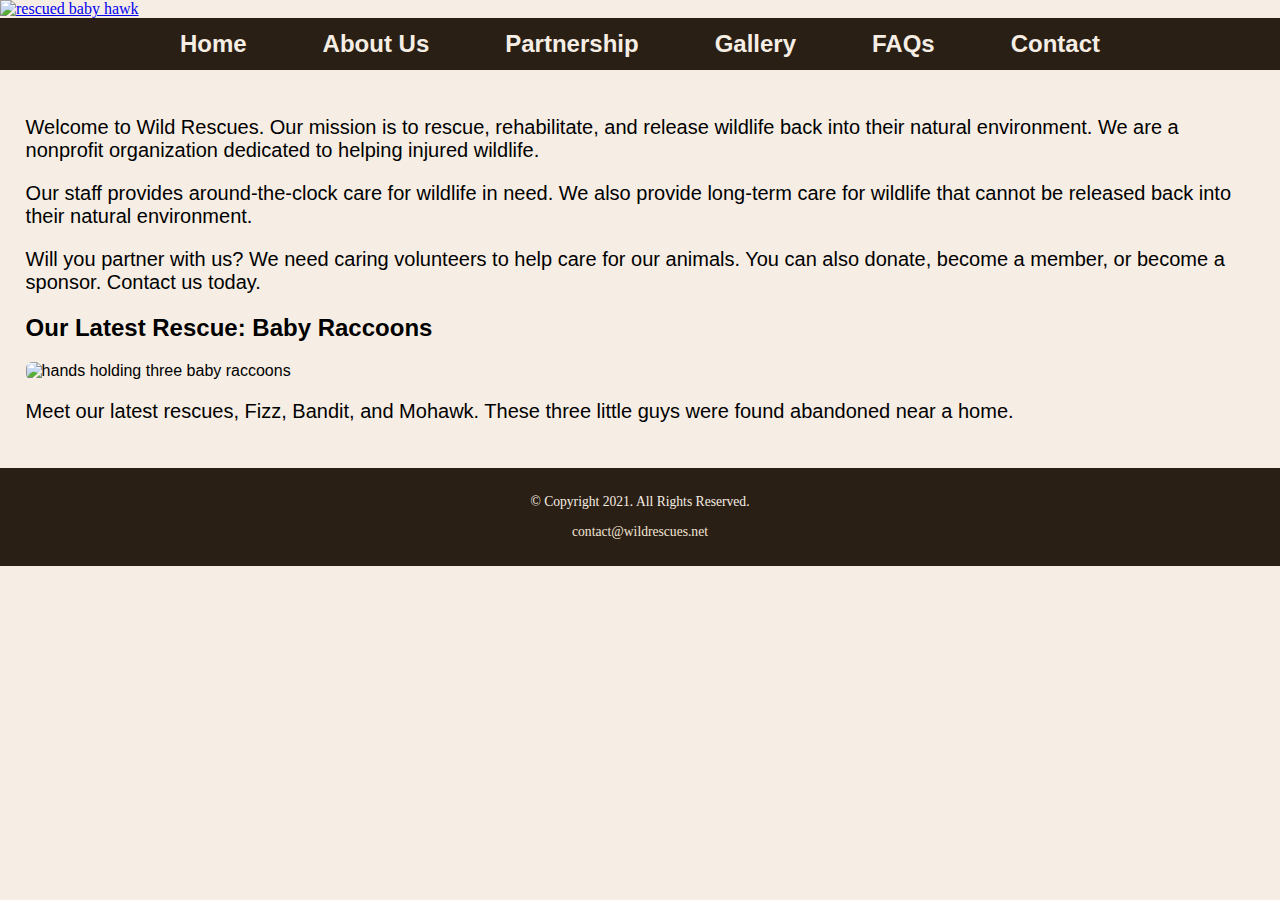
==== rescue/index.html @ 7acd6b29 "update" ====
<!DOCTYPE html>
<!--
    Student Name: Alexander Roeltgen
    File Name: resue-index.html
    Date: 2/12/24
-->
<html lang="en">
<head>
    <meta charset="utf-8">
    <title>Wild Rescues: Home</title>
    <link rel="stylesheet" href="css/styles.css">
    <meta name="viewport" content="width=device-width, initial-scale=1.0">
    <link rel="shortcut icon" href="images/favicon.ico">
     <link rel="icon" type="image/png" sizes="32x32" href="images/
    favicon-32.png">
     <link rel="apple-touch-icon" sizes="180x180" href="images/appletouch-icon.png">
     <link rel="icon" sizes="192x192" href="images/android-chrome-192.png">
     
</head>
<body>
  <div id="wrapper">

    <header>
      <div class="tab-desk">
          <a href="index.html">
              <img src="baby-hawk.jpg" alt="rescued baby hawk">
          </a>
        </div>
        <div class="mobile">
          <h1>&#128062; Wild Rescues</h1>
 <h3>Rescue. Rehabilitate. Release.</h3>
        </div>
    </header>

    <nav>
      <ul>
          <li><a href="index.html">Home</a></li>
          <li><a href="about.html">About Us</a></li>
          <li><a href="partnership.html">Partnership</a></li>
          <li><a href="gallery.html">Gallery</a></li>
          <li><a href="faqs.html">FAQs</a></li>
          <li><a href="contact.html">Contact</a></li>
      </ul>
  </nav>

    <!-- Use the main area to add the main content to the webpage -->
    <main>
        <!-- Add main content here -->
        <div id="welcome">
          <p>Welcome to Wild Rescues. Our mission is to rescue, rehabilitate,
          and release wildlife back into their natural environment. We are a
          nonprofit organization dedicated to helping injured wildlife.</p>

          <p>Our staff provides around-the-clock care for wildlife in need. We
          also provide long-term care for wildlife that cannot be released back
          into their natural environment.</p>

          <p>Will you partner with us? We need caring volunteers to help care
          for our animals. You can also donate, become a member, or become a
          sponsor. Contact us today.</p>
      </div>
      <div id="latest">
          <h2>Our Latest Rescue: Baby Raccoons</h2>
          <img class="round" src="baby-raccoons.jpg" alt="hands holding three baby raccoons">
          <p>Meet our latest rescues, Fizz, Bandit, and Mohawk. These three little guys were found abandoned near a home.</p>
      </div>

    </main>

    <footer>
        <p>&copy; Copyright 2021. All Rights Reserved.</p>
        <p><a href="mailto:contact@wildrescues.net">contact@wildrescues.net</a></p>
    </footer>
  </div>
</body>
</html>
---- rescue/css/styles.css ----
/*
 Author: Alexander Roeltgen
 Date: 2/26
 File Name: styles.css
*/

/* CSS Reset */
body, header, nav, main, footer, img, h1, h3, ul, aside, figure, figcaption {
  margin: 0;
  padding: 0;
  border: 0;
}

/* Style rules for body and images */
body {
  background-color: #f6eee4;
}

img {
  max-width: 100%;
  display: block;
}

/* Style rules for mobile viewport */

/* Style rules to show mobile class and hide tab-desk class */
.mobile {
  display: block;
}

.tab-desk {
  display: none;
}

/* Inserted style rules for header area */
/* Style rules for header area */
h1.mobile, h3.mobile {
  padding: 2%;
  text-align: center;
}

/* Emblema Font for h1 in mobile class */
h1.mobile {
  font-family: 'Emblema', sans-serif;
}

/* Lora Font for h3 in mobile class */
h3.mobile {
  font-family: 'Lora', serif;
}

/* Style rule for the nav selector */
nav {
    background-color: #2a1f14;
}

/* Style rule for nav ul */
nav ul {
    list-style-type: none;
    margin: 0;
    padding: 0;
    text-align: center;
}

/* Style rule for nav li */
nav li {
    display: block;
    font-size: 1.5em;
    font-family: Geneva, Arial, sans-serif;
    font-weight: bold;
    border-top: 1px solid #e5e9fc;
}

/* Style rule for nav li a */
nav li a {
    display: block;
    color: #f6eee4;
    padding: 0.5em 2em;
    text-decoration: none;
}

/* Style rules for main content */
/* Style rules for main content */
main {
    padding: 2%;
    font-family: 'Lora', Verdana, Arial, sans-serif;
}

main p {
    font-size: 1.25em;
}

main h3 {
    padding-top: 2%;
}

main ul {
    list-style-type: square;
}

.link {
    color: #4d3319;
    text-decoration: none;
    font-weight: bold;
    font-style: italic;
}

.action {
    font-size: 1.75em;
    font-weight: bold;
    text-align: center;
}

.round{
border-radius:6px;

}

#info ul{
margin-left:10%;

}

#contact {
    text-align: center;
}

.tel-link{
background-color:#2a1f14;
padding:2%;
width:80%;
margin:0 auto;
}

.tel-link a {
    color: #f6eee4;
    text-decoration: none;
    font-weight: bold;
}


/* Style rules for footer content */
footer {
    text-align: center;
    font-size: 0.85em;
    background-color: #2a1f14;
    color: #f6eee4;
    padding: 1% 0;
}

footer a {
    color: #f3e6d8;
    text-decoration: none;
}


/* Style for the aside element */
aside {
    text-align: center;
    font-size: 1.5em;
    font-weight: bold;
    text-shadow: 4px 4px 10px #c5a687;
}

/* Style for the figure element */
figure {
    border: 4px solid #2a1f14;
    box-shadow: 6px 6px 10px #c5a687;
    max-width: 400px;
    margin: 2% auto;
}

/* Style for the figcaption element */
figcaption {
    padding: 2%;
    border-top: 4px solid #2a1f14;
}



/* Add a comment for Media Query for Tablet Viewport */
/* Media Query for Tablet Viewport */
@media screen and (min-width: 620px), print {
    /* Tablet Viewport: Show tab-desk class, hide mobile class */
    .tab-desk {
        display: block;
    }
    .mobile {
        display: none;
    }

    /* Tablet Viewport: Style rules for nav area */
    nav li {
        border-top: none;
        display: inline-block;
        font-size: 1.25em;
    }
    nav li a {
        padding: 0.5em;
    }

    .grid {
        display: grid;
        grid-template-columns: repeat(2, 1fr);
        grid-gap: 10px;
    }

    aside {
        grid-column: 1 / span 2;
    }
}

/* Media Query for Desktop Viewport */
@media screen and (min-width: 1000px), print {
    /* Desktop Viewport: Style rules for nav area */
    nav li {
        font-size: 1.5em;
    }
    nav li a {
        padding: 0.5em 1.5em;
    }
    nav li a:hover {
        color: #2a1f14;
        background-color: #f6eee4;
    }

    /* Desktop Viewport: Style rules for main content */
    #info ul {
        margin-left: 5%;
    }

    nav li a:hover {
        opacity: 0.5;
    }

    .grid {
        grid-template-columns: repeat(3, 1fr);
        grid-gap: 30px;
    }

    aside {
        grid-column: 1 / span 3;
        font-size: 2em;
    }
}

/* Media Query for Large Desktop Viewports */
@media screen and (min-width: 1921px) {
    body {
        background: linear-gradient(#f6eee4, #78593a);
    }
    #wrapper {
        width: 1920px;
        margin: 0 auto;
    }
    main {
        background-color: #f6eee4;
    }
    .grid {
        grid-template-columns: repeat(4, 1fr);
    }

    aside {
        grid-column: 1 / span 4;
        font-size: 3em;
    }
}

/* Media Query for Print */
@media print {
    body {
        background-color: white;
        color: black;
    }
}
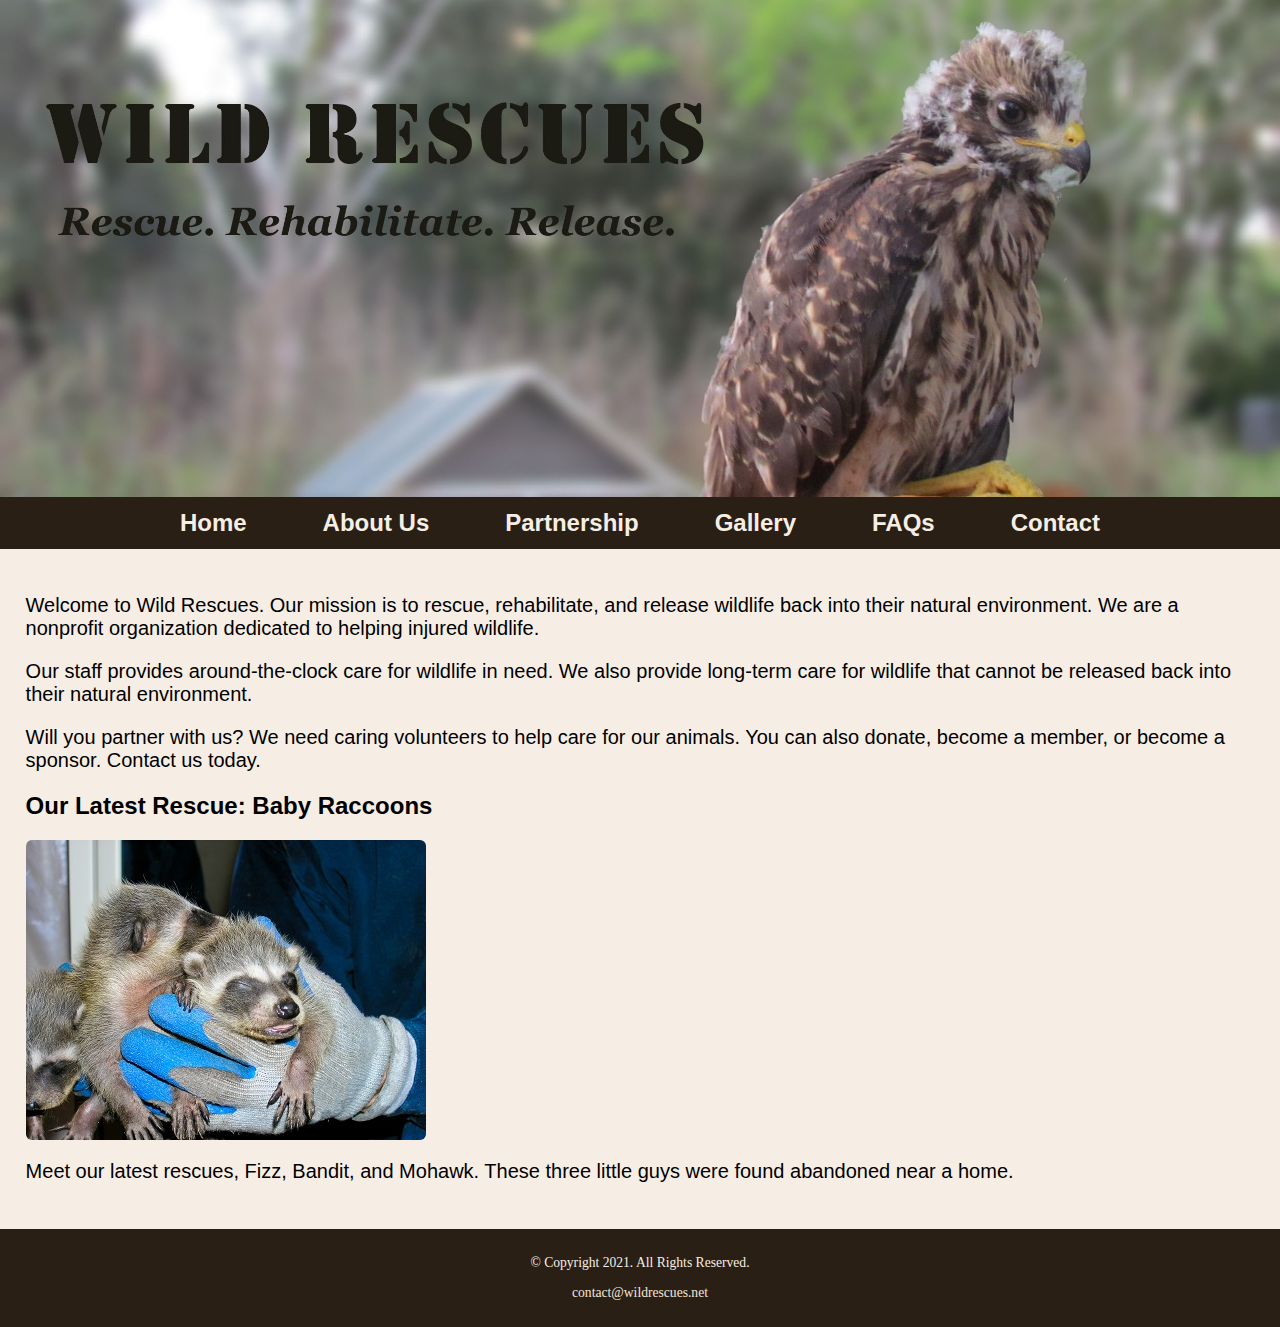
==== commit 7603ebf1: "update" ====
--- a/rescue/index.html
+++ b/rescue/index.html
@@ -15,7 +15,7 @@
     favicon-32.png">
      <link rel="apple-touch-icon" sizes="180x180" href="images/appletouch-icon.png">
      <link rel="icon" sizes="192x192" href="images/android-chrome-192.png">
-     
+
 </head>
 <body>
   <div id="wrapper">
@@ -23,7 +23,7 @@
     <header>
       <div class="tab-desk">
           <a href="index.html">
-              <img src="baby-hawk.jpg" alt="rescued baby hawk">
+              <img src="images/baby-hawk.jpg" alt="rescued baby hawk">
           </a>
         </div>
         <div class="mobile">
@@ -61,7 +61,7 @@
       </div>
       <div id="latest">
           <h2>Our Latest Rescue: Baby Raccoons</h2>
-          <img class="round" src="baby-raccoons.jpg" alt="hands holding three baby raccoons">
+          <img class="round" src="images/baby-raccoons.jpg" alt="hands holding three baby raccoons">
           <p>Meet our latest rescues, Fizz, Bandit, and Mohawk. These three little guys were found abandoned near a home.</p>
       </div>
 
